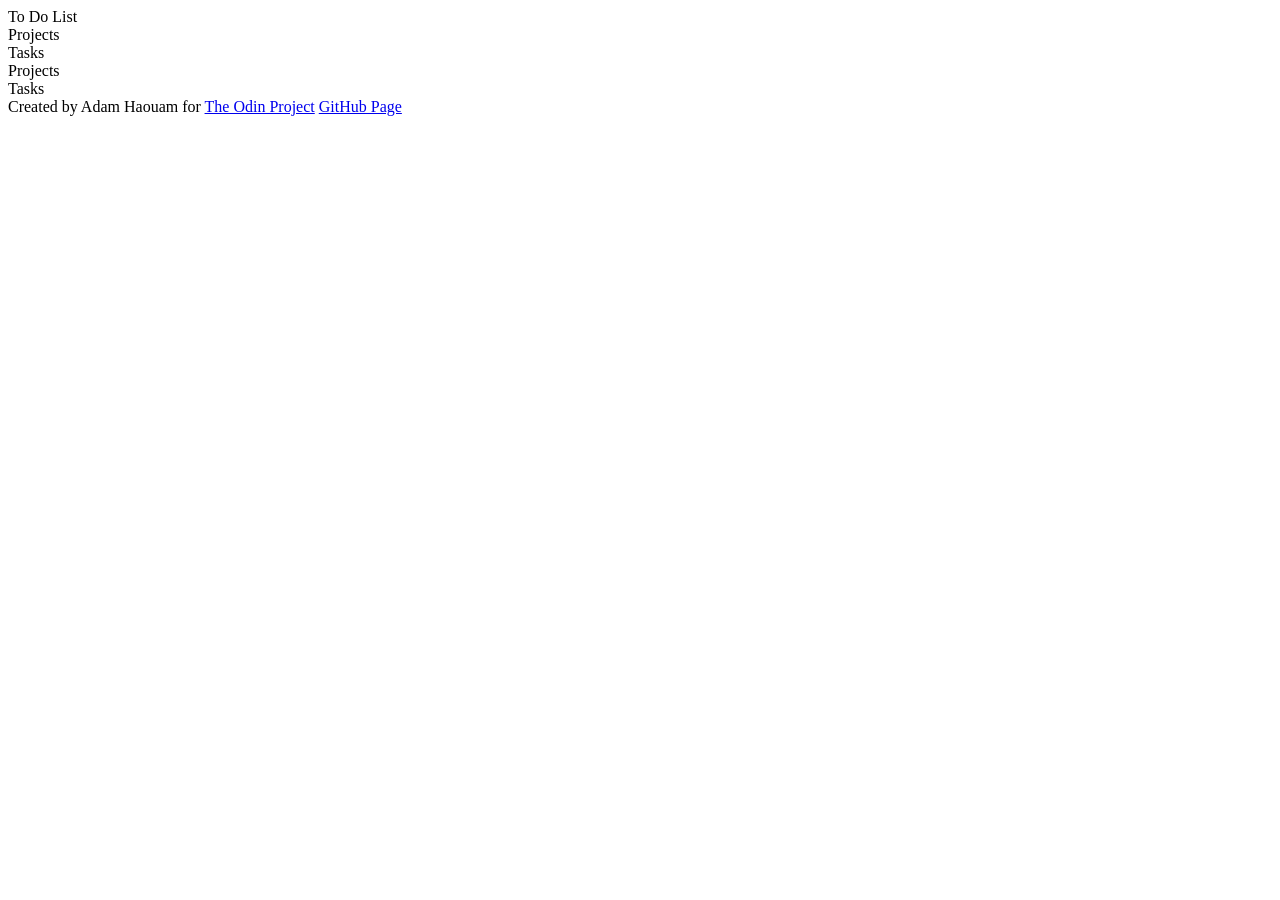
==== src/template.html @ 930768b6 "add formatting to page" ====
<!DOCTYPE html>
<html lang="en">
<head>
    <meta charset="UTF-8">
    <meta name="viewport" content="width=device-width, initial-scale=1.0">
    <title>Document</title>
</head>
<body>
    <header>
        To Do List
    </header>
    <div id="content">
        <div id="projectTitle">Projects</div>
        <div id="TaskTitle">Tasks</div>
        <div id="projectList">Projects</div>
        <div id="TaskList">Tasks</div>
    </div>
    <footer>
        <span>Created by Adam Haouam for <a href="https://www.theodinproject.com/lessons/node-path-javascript-todo-list">The Odin Project</a></span>
        <span><a href="https://github.com/adamhaouam">GitHub Page</a></span> 
    </footer>
    
</body>
</html>
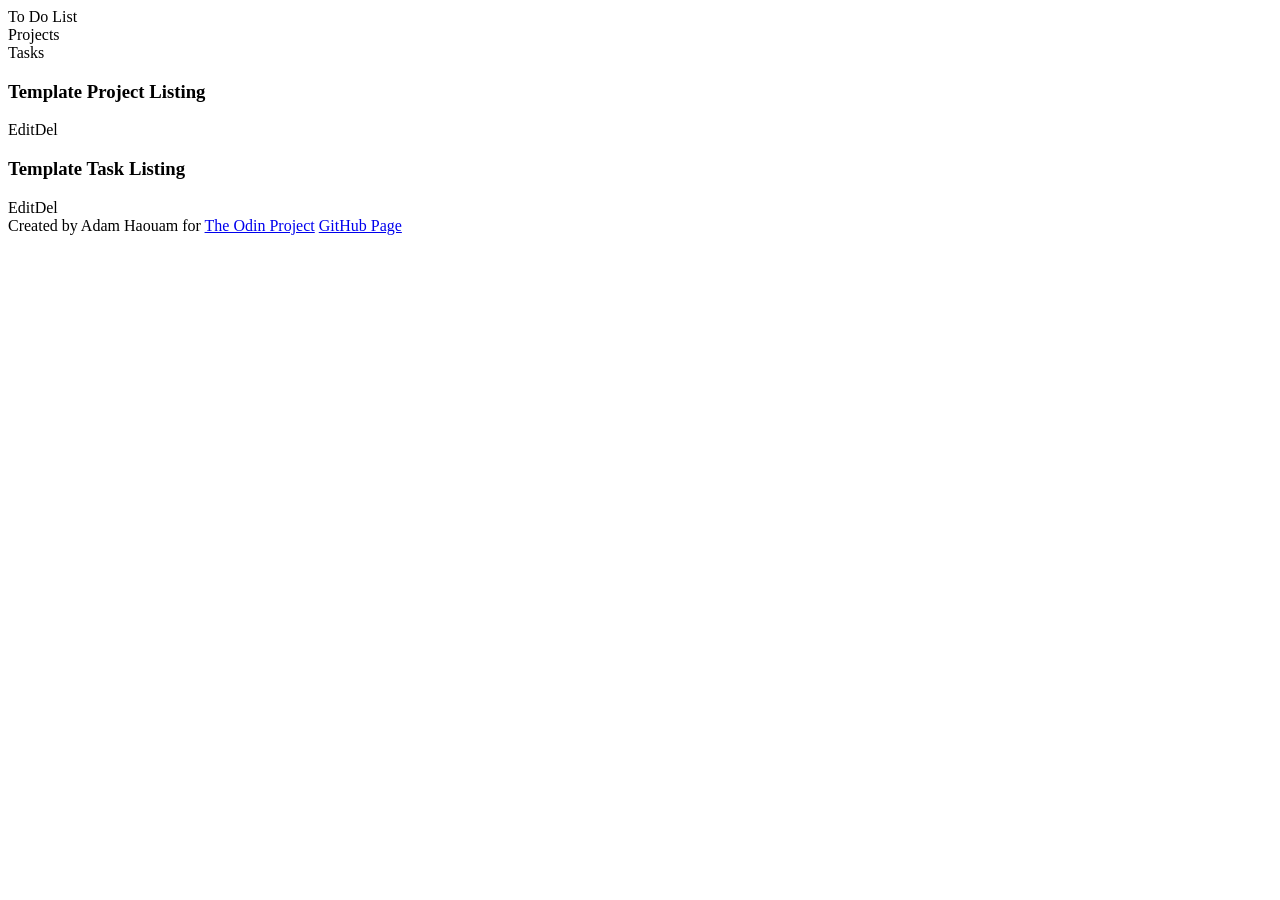
==== commit db9ad2b3: "update DOM to show current projects and tasks" ====
--- a/src/template.html
+++ b/src/template.html
@@ -12,8 +12,12 @@
     <div id="content">
         <div id="projectTitle">Projects</div>
         <div id="TaskTitle">Tasks</div>
-        <div id="projectList">Projects</div>
-        <div id="TaskList">Tasks</div>
+        <div id="projectList">
+            <div class="projectEntry"><h3>Template Project Listing</h3><div class="icons"><span class="editIcon">Edit</span><span class="editIcon">Del</span></div></div>
+        </div>
+        <div id="TaskList">
+            <div class="taskEntry"><h3>Template Task Listing</h3><div class="icons"><span class="editIcon">Edit</span><span class="editIcon">Del</span></div></div>
+        </div>
     </div>
     <footer>
         <span>Created by Adam Haouam for <a href="https://www.theodinproject.com/lessons/node-path-javascript-todo-list">The Odin Project</a></span>
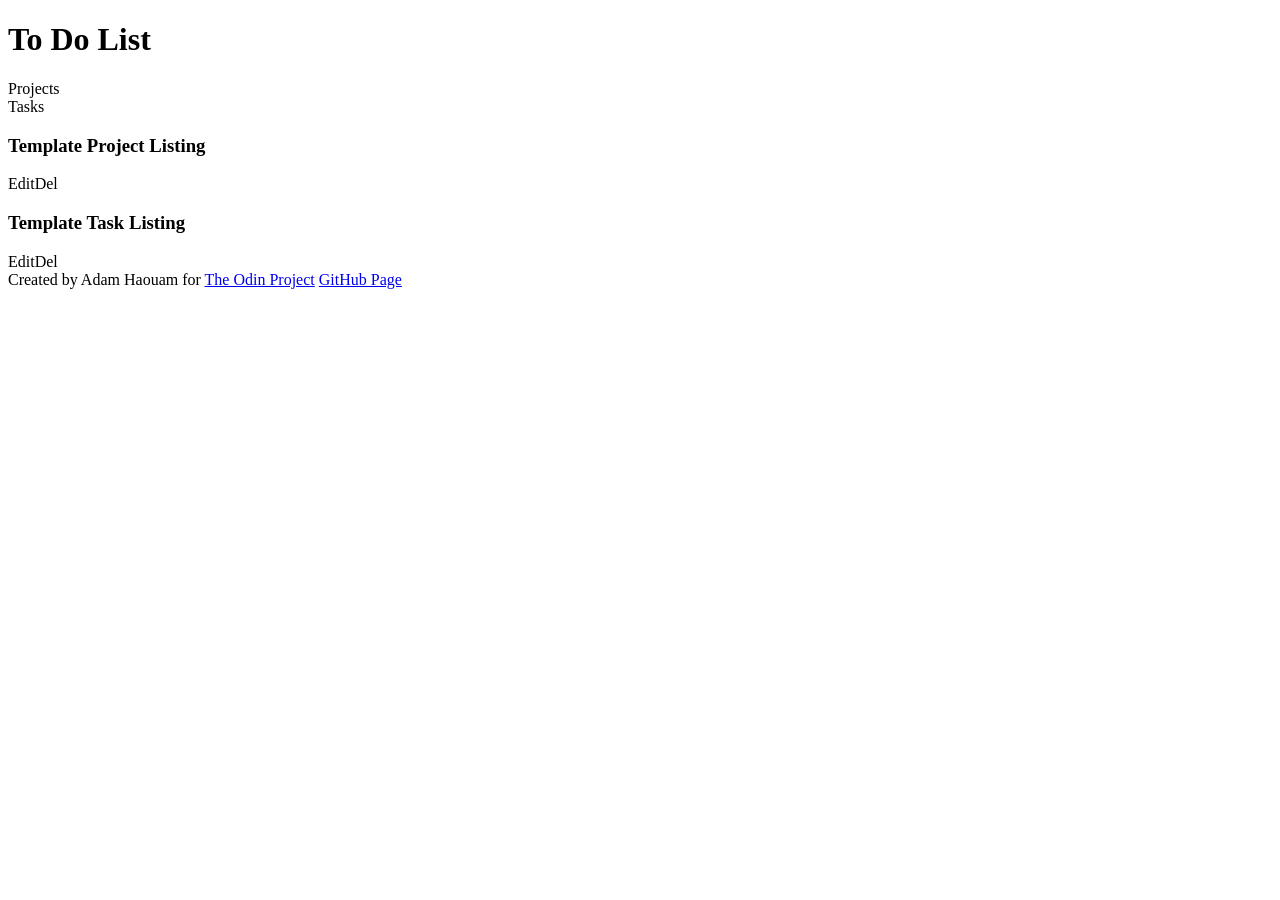
==== commit 0b620911: "add feature to edit tasks modified new task form to be compatible with editing tasks" ====
--- a/src/template.html
+++ b/src/template.html
@@ -7,7 +7,7 @@
 </head>
 <body>
     <header>
-        To Do List
+        <h1>To Do List</h1>
     </header>
     <div id="content">
         <div id="projectTitle">Projects</div>
@@ -19,6 +19,46 @@
             <div class="taskEntry"><h3>Template Task Listing</h3><div class="icons"><span class="editIcon">Edit</span><span class="editIcon">Del</span></div></div>
         </div>
     </div>
+
+    <dialog id="newProjectMenu">
+        <h2>New Project</h2>
+        <form id="newProjectForm">
+            <label for="projectName">Project Name:</label>
+            <input type="text" id="projectName" name="projectName" required>
+            <button id="projectSubmit" type="button">Save Task</button>
+        </form>
+    </dialog>
+
+    <dialog id="TaskMenu">
+        <h2 id="taskFormTitle">New Task</h2>
+        <form id="TaskForm">
+            <label for="taskName">Task Name:</label>
+            <input type="text" id="taskName" name="taskName" required>
+            <label for="taskDesc">Description:</label>
+            <textarea id="taskDesc" name="taskDesc"></textarea>
+            <label for="taskDueDate">Due Date:</label>
+            <input type="date" id="taskDueDate" name="taskDueDate">
+            <label for="taskPriority">Priority:</label>
+            <select id="taskPriority" name="taskPriority">
+                <option value="low">Low</option>
+                <option value="medium">Medium</option>
+                <option value="high">High</option>
+            </select>
+            <button id="taskSubmit" type="button">Create Task</button>
+            <button id="taskEdit" type="button">Edit Task</button>
+        </form>
+    </dialog>
+    
+    <dialog id="editProjectMenu">
+        <h2>Edit Project</h2>
+        <form id="editProjectForm">
+            <label for="projectEditName">Project Name:</label>
+            <input type="text" id="projectEditName" name="projectEditName" required>
+            <button id="projectEditSubmit" type="button">Save Task</button>
+        </form>
+    </dialog>
+
+    <div id="editTaskMenu"></div>
     <footer>
         <span>Created by Adam Haouam for <a href="https://www.theodinproject.com/lessons/node-path-javascript-todo-list">The Odin Project</a></span>
         <span><a href="https://github.com/adamhaouam">GitHub Page</a></span> 
